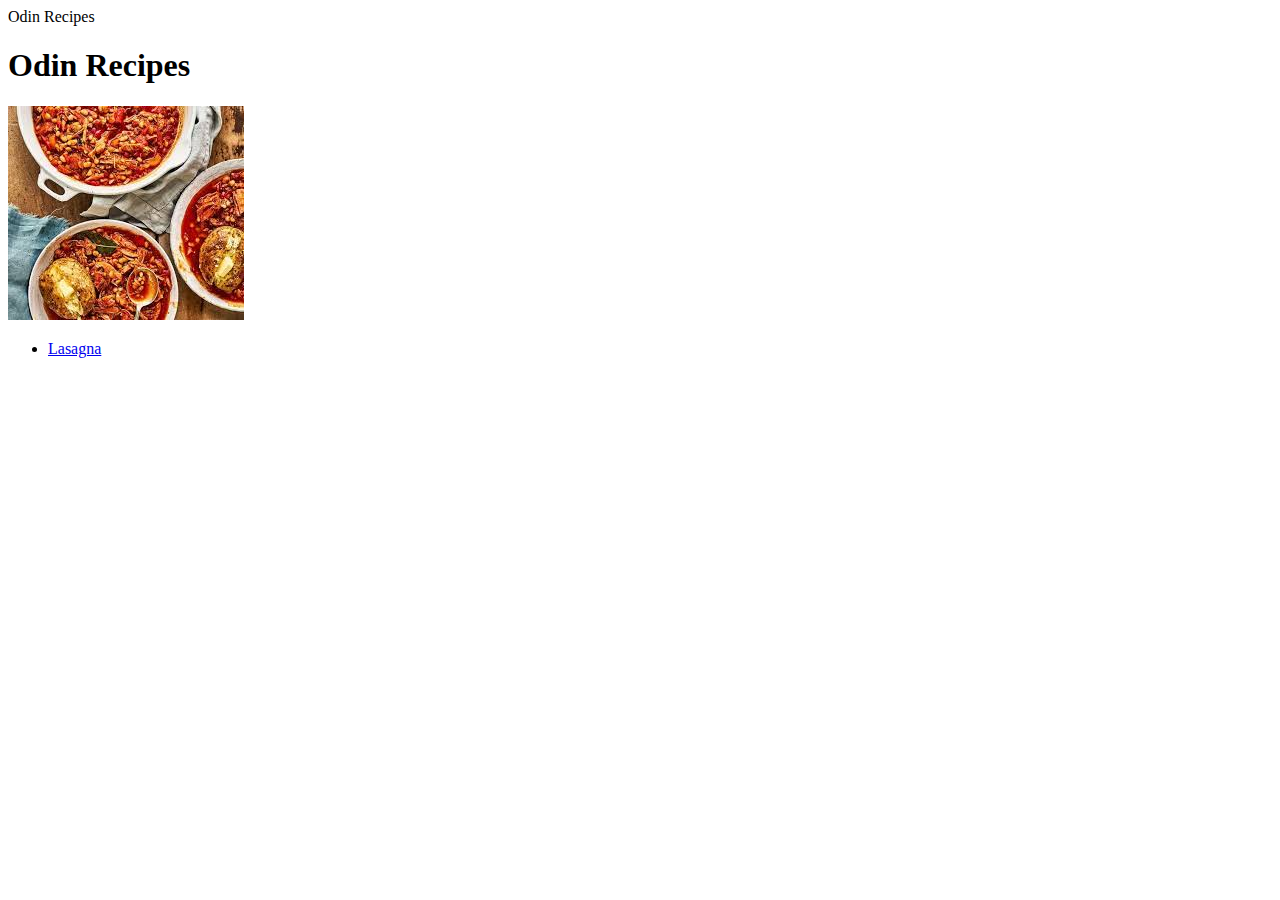
==== index.html @ 4caee68b "creating lasagna + index.html tweak" ====
<!DOCTYPE html>

<html>
    
<head>Odin Recipes
    <meta charset="UTF-8">
</head>

<body>
    <h1>Odin Recipes</h1>
    <img src="/img/recipe.jpeg" alt="recipes">

    <ul>
        <li><a href="recipes/lasagna.html">Lasagna</a></li>
    </ul>


</body>

</html>
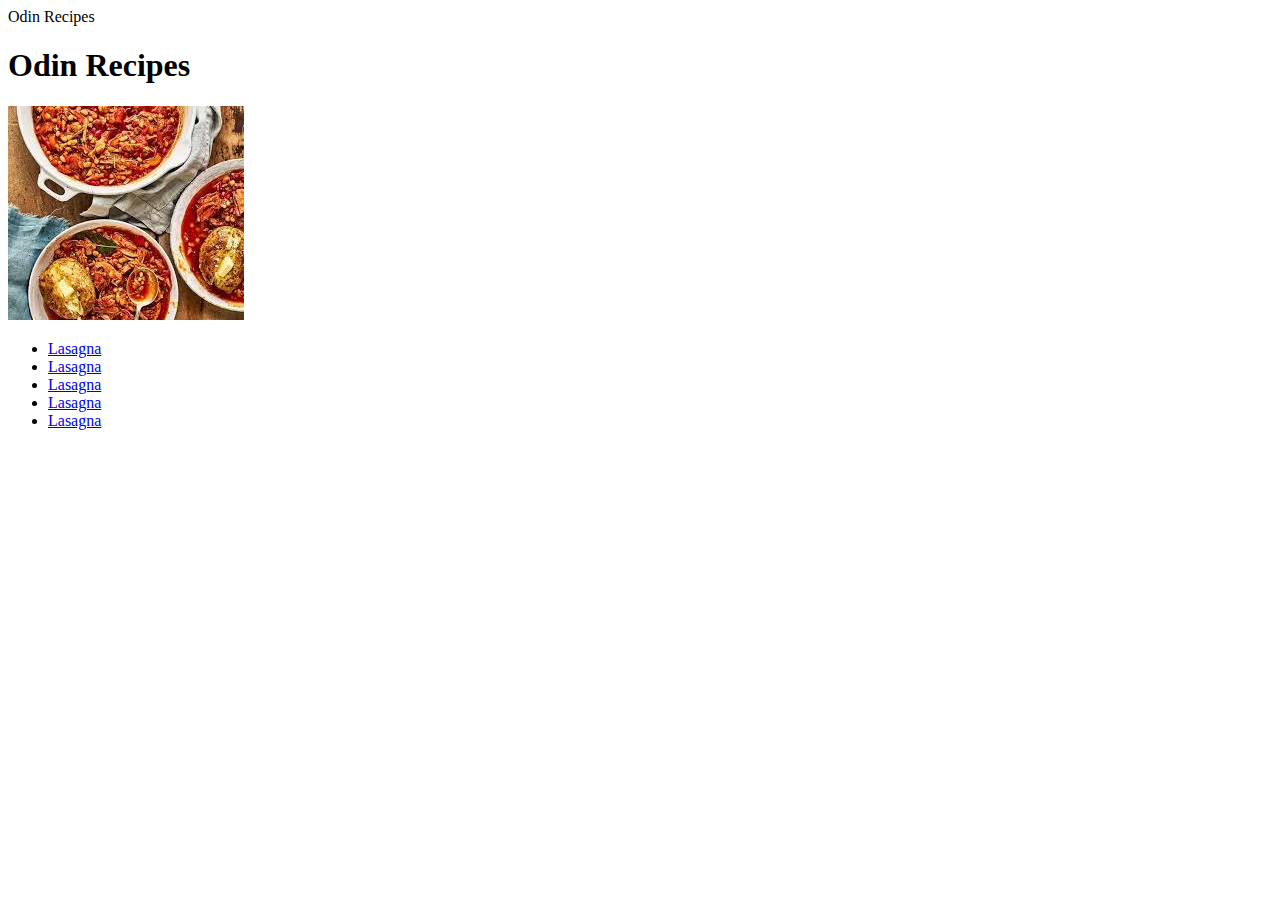
==== commit 6e7f826c: "repair recipe img link" ====
--- a/index.html
+++ b/index.html
@@ -8,9 +8,13 @@
 
 <body>
     <h1>Odin Recipes</h1>
-    <img src="/img/recipe.jpeg" alt="recipes">
+    <img src="../img/recipe.jpeg" alt="recipes">
 
     <ul>
+        <li><a href="recipes/lasagna.html">Lasagna</a></li>
+        <li><a href="recipes/lasagna.html">Lasagna</a></li>
+        <li><a href="recipes/lasagna.html">Lasagna</a></li>
+        <li><a href="recipes/lasagna.html">Lasagna</a></li>
         <li><a href="recipes/lasagna.html">Lasagna</a></li>
     </ul>
 
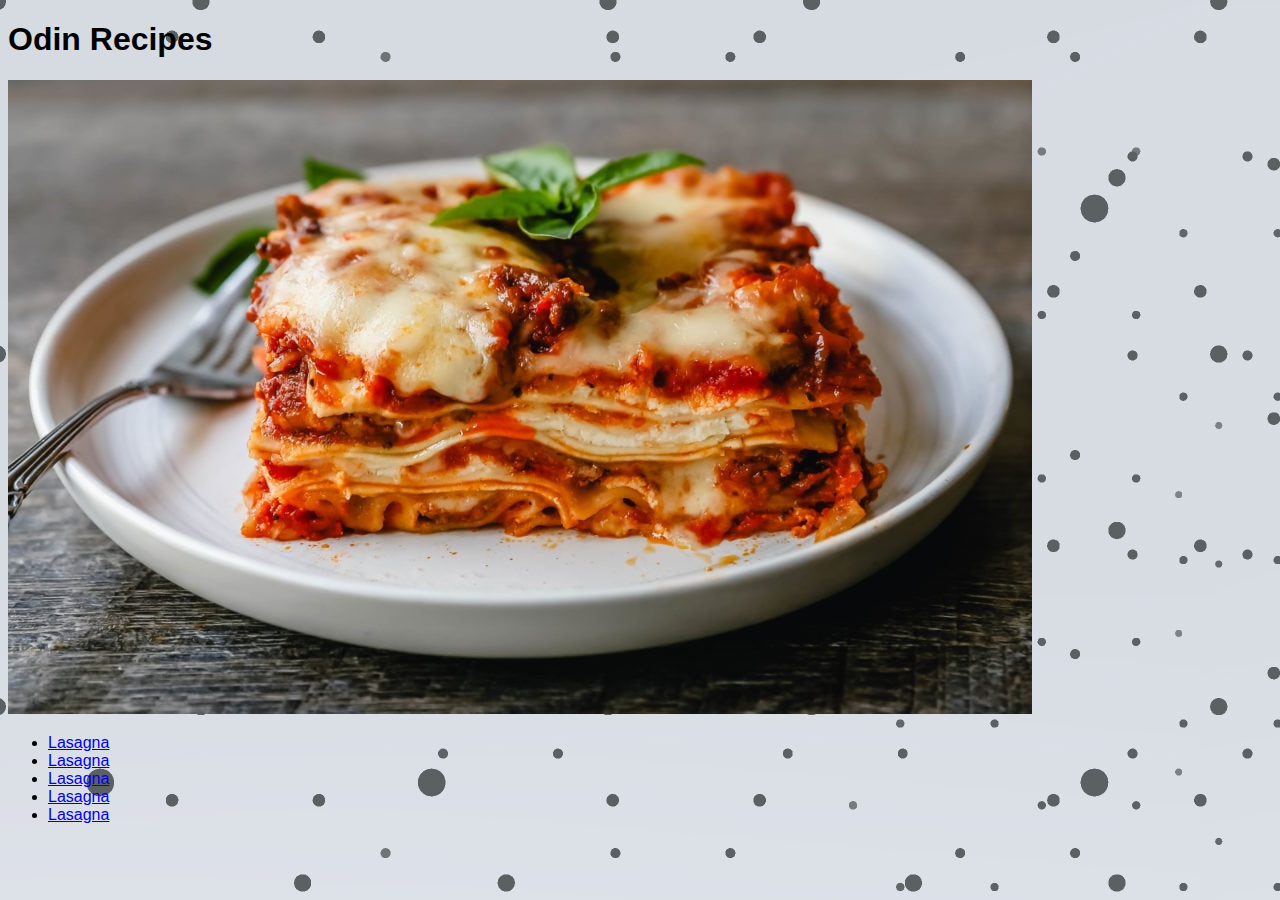
==== commit 258200db: "adding css" ====
--- a/index.html
+++ b/index.html
@@ -2,13 +2,15 @@
 
 <html>
     
-<head>Odin Recipes
+<head>
+    <title>Odin Recipes</title>
     <meta charset="UTF-8">
+    <link rel="stylesheet" href="style.css">
 </head>
 
 <body>
     <h1>Odin Recipes</h1>
-    <img src="../img/recipe.jpeg" alt="recipes">
+    <img src="img/lasagna.jpg" alt="recipes">
 
     <ul>
         <li><a href="recipes/lasagna.html">Lasagna</a></li>
--- a/style.css
+++ b/style.css
@@ -0,0 +1,14 @@
+
+body {
+    background-image: url("img/background.jpg");
+    background-color: black;
+}
+
+* {
+    font-family: sans-serif;
+    
+}
+
+.h1-headings {
+    color: linear-gradient (blue, red);
+}